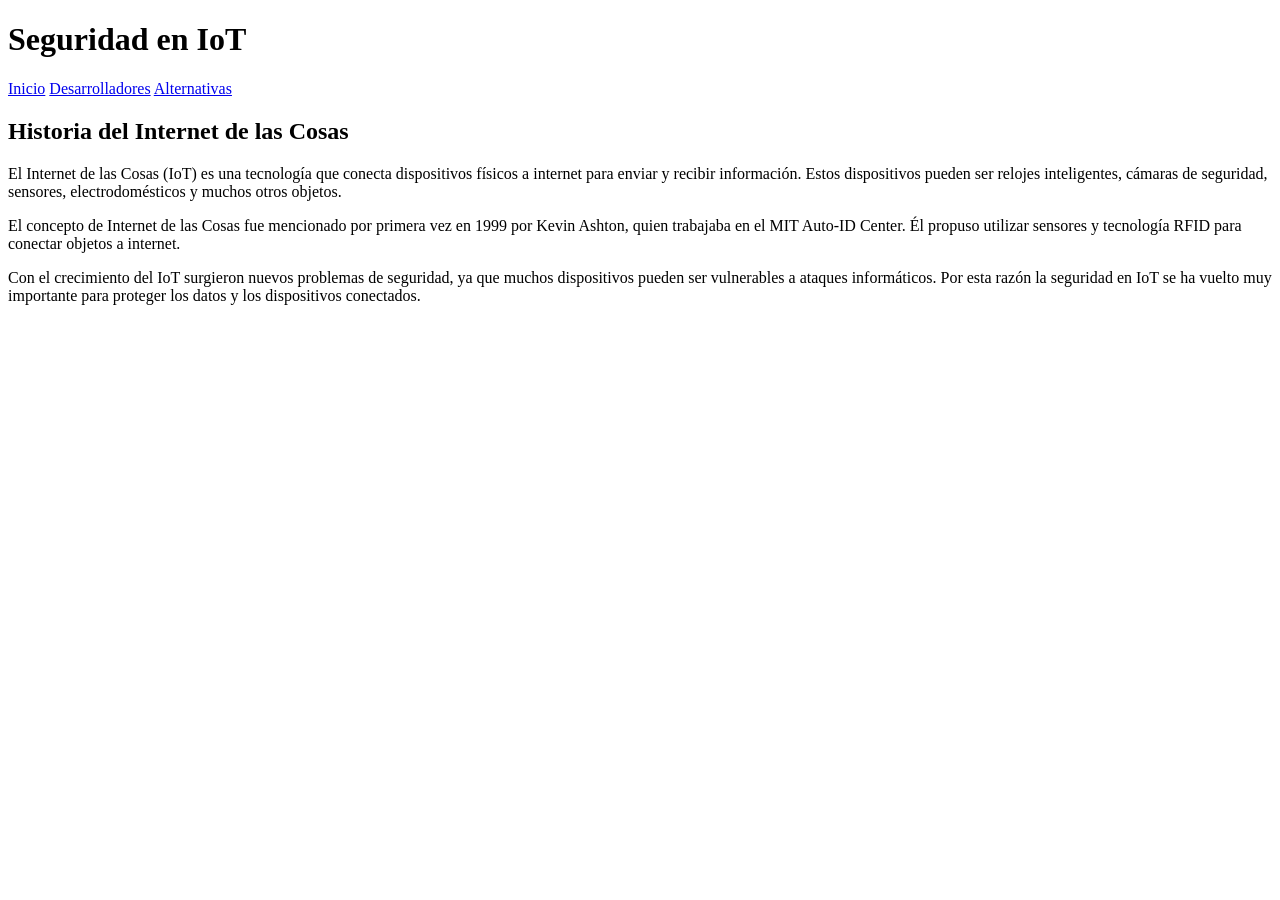
==== index.html @ c5e7608b "primer commit pagina IoT" ====
<!DOCTYPE html>
<html lang="en">
<head>
    <meta charset="UTF-8">
    <meta name="viewport" content="width=device-width, initial-scale=1.0">
    <title>Document</title>
</head>
<body>

    <h1>Seguridad en IoT</h1>

<nav>
<a href="index.html">Inicio</a>
<a href="desarrolladores.html">Desarrolladores</a>
<a href="alternativas.html">Alternativas</a>
</nav>

<h2>Historia del Internet de las Cosas</h2>

<p>
El Internet de las Cosas (IoT) es una tecnología que conecta dispositivos físicos a internet
para enviar y recibir información. Estos dispositivos pueden ser relojes inteligentes,
cámaras de seguridad, sensores, electrodomésticos y muchos otros objetos.
</p>

<p>
El concepto de Internet de las Cosas fue mencionado por primera vez en 1999 por Kevin Ashton,
quien trabajaba en el MIT Auto-ID Center. Él propuso utilizar sensores y tecnología RFID
para conectar objetos a internet.
</p>

<p>
Con el crecimiento del IoT surgieron nuevos problemas de seguridad, ya que muchos dispositivos
pueden ser vulnerables a ataques informáticos. Por esta razón la seguridad en IoT se ha vuelto
muy importante para proteger los datos y los dispositivos conectados.
</p>
    
</body>
</html>
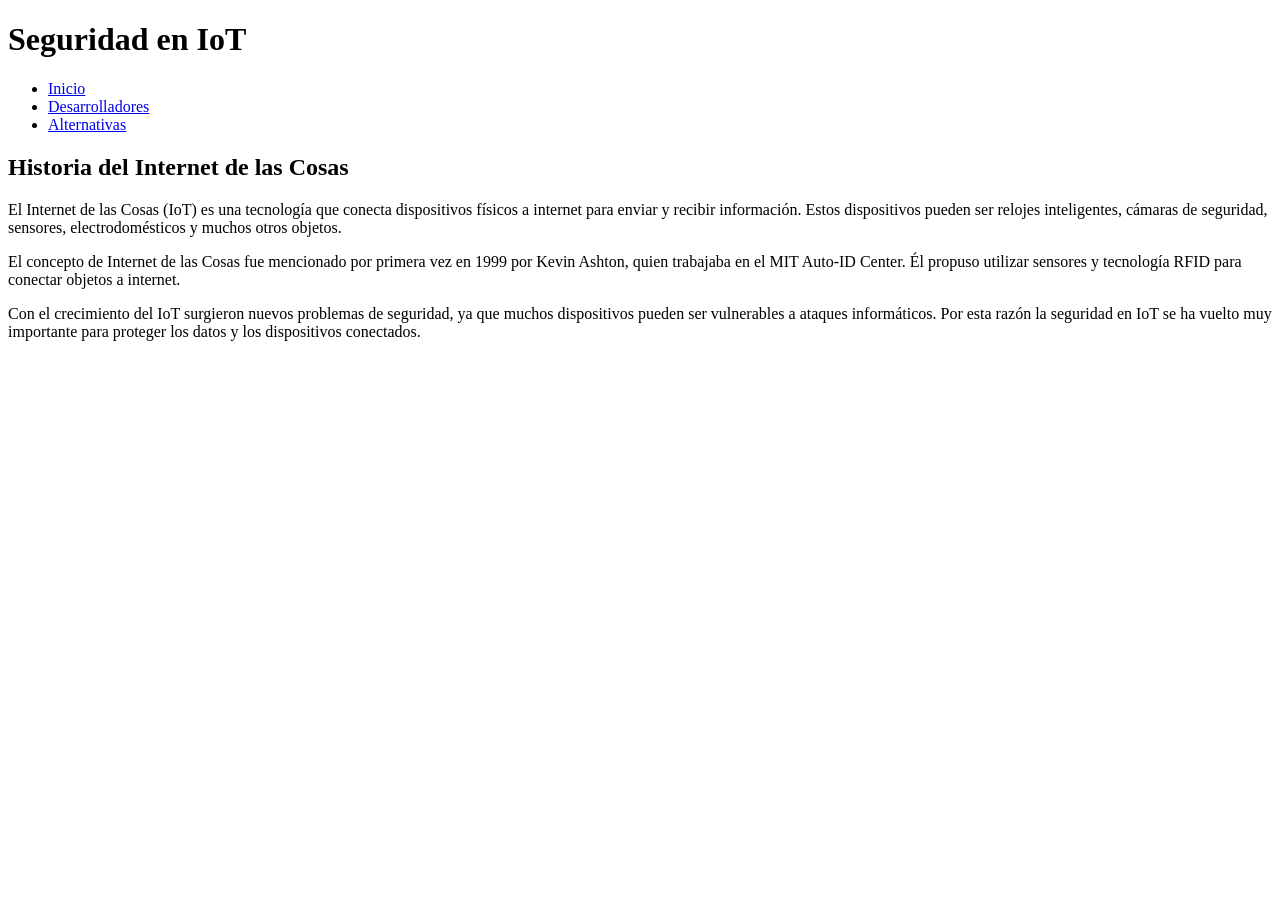
==== commit 90c84a1c: "cambio1" ====
--- a/index.html
+++ b/index.html
@@ -10,27 +10,26 @@
     <h1>Seguridad en IoT</h1>
 
 <nav>
-<a href="index.html">Inicio</a>
-<a href="desarrolladores.html">Desarrolladores</a>
-<a href="alternativas.html">Alternativas</a>
+  <ul>
+        <li><a href="index.html">Inicio</a></li>
+        <li><a href="desarrolladores.html">Desarrolladores</a></li>
+        <li><a href="alternativas.html">Alternativas</a></li>
+    </ul>
 </nav>
 
 <h2>Historia del Internet de las Cosas</h2>
 
-<p>
-El Internet de las Cosas (IoT) es una tecnología que conecta dispositivos físicos a internet
+<p> El Internet de las Cosas (IoT) es una tecnología que conecta dispositivos físicos a internet
 para enviar y recibir información. Estos dispositivos pueden ser relojes inteligentes,
 cámaras de seguridad, sensores, electrodomésticos y muchos otros objetos.
 </p>
 
-<p>
-El concepto de Internet de las Cosas fue mencionado por primera vez en 1999 por Kevin Ashton,
+<p> El concepto de Internet de las Cosas fue mencionado por primera vez en 1999 por Kevin Ashton,
 quien trabajaba en el MIT Auto-ID Center. Él propuso utilizar sensores y tecnología RFID
 para conectar objetos a internet.
 </p>
 
-<p>
-Con el crecimiento del IoT surgieron nuevos problemas de seguridad, ya que muchos dispositivos
+<p> Con el crecimiento del IoT surgieron nuevos problemas de seguridad, ya que muchos dispositivos
 pueden ser vulnerables a ataques informáticos. Por esta razón la seguridad en IoT se ha vuelto
 muy importante para proteger los datos y los dispositivos conectados.
 </p>
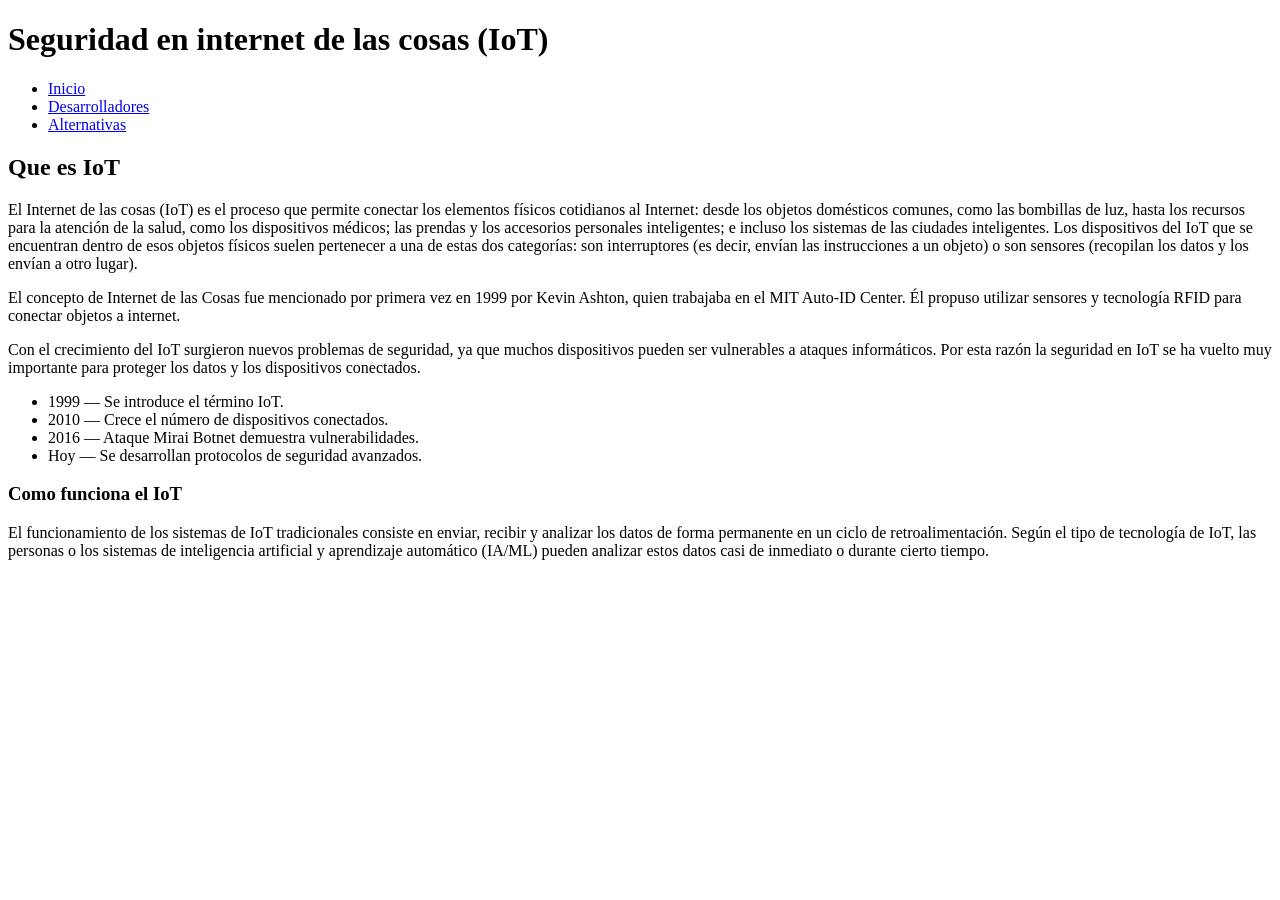
==== commit bba30e83: "cambio2" ====
--- a/index.html
+++ b/index.html
@@ -1,38 +1,66 @@
 <!DOCTYPE html>
 <html lang="en">
+
 <head>
     <meta charset="UTF-8">
     <meta name="viewport" content="width=device-width, initial-scale=1.0">
     <title>Document</title>
 </head>
+
 <body>
 
-    <h1>Seguridad en IoT</h1>
+    <h1>Seguridad en internet de las cosas (IoT)</h1>
 
-<nav>
-  <ul>
-        <li><a href="index.html">Inicio</a></li>
-        <li><a href="desarrolladores.html">Desarrolladores</a></li>
-        <li><a href="alternativas.html">Alternativas</a></li>
+    <nav>
+        <ul>
+            <li><a href="index.html">Inicio</a></li>
+            <li><a href="desarrolladores.html">Desarrolladores</a></li>
+            <li><a href="alternativas.html">Alternativas</a></li>
+        </ul>
+    </nav>
+
+    <h2>Que es IoT</h2>
+
+    <p> El Internet de las cosas (IoT) es el proceso que permite conectar los elementos físicos cotidianos al Internet:
+        desde los objetos domésticos comunes,
+        como las bombillas de luz, hasta los recursos para la atención de la salud, como los dispositivos médicos; las
+        prendas y los accesorios personales inteligentes;
+        e incluso los sistemas de las ciudades inteligentes.
+
+        Los dispositivos del IoT que se encuentran dentro de esos objetos físicos suelen pertenecer a una de estas dos
+        categorías:
+        son interruptores (es decir, envían las instrucciones a un objeto) o son sensores (recopilan los datos y los
+        envían a otro lugar).
+    </p>
+
+    <p> El concepto de Internet de las Cosas fue mencionado por primera vez en 1999 por Kevin Ashton,
+        quien trabajaba en el MIT Auto-ID Center. Él propuso utilizar sensores y tecnología RFID
+        para conectar objetos a internet.
+    </p>
+
+    <p> Con el crecimiento del IoT surgieron nuevos problemas de seguridad, ya que muchos dispositivos
+        pueden ser vulnerables a ataques informáticos. Por esta razón la seguridad en IoT se ha vuelto
+        muy importante para proteger los datos y los dispositivos conectados.
+    </p>
+
+
+    <ul>
+        <li>1999 — Se introduce el término IoT.</li>
+        <li>2010 — Crece el número de dispositivos conectados.</li>
+        <li>2016 — Ataque Mirai Botnet demuestra vulnerabilidades.</li>
+        <li>Hoy — Se desarrollan protocolos de seguridad avanzados.</li>
     </ul>
-</nav>
 
-<h2>Historia del Internet de las Cosas</h2>
+    <h3>Como funciona el IoT</h3>
 
-<p> El Internet de las Cosas (IoT) es una tecnología que conecta dispositivos físicos a internet
-para enviar y recibir información. Estos dispositivos pueden ser relojes inteligentes,
-cámaras de seguridad, sensores, electrodomésticos y muchos otros objetos.
-</p>
+    <p>El funcionamiento de los sistemas de IoT tradicionales consiste en enviar, recibir y analizar los datos de forma
+        permanente en un ciclo de retroalimentación.
+        Según el tipo de tecnología de IoT, las personas o los sistemas de inteligencia artificial y aprendizaje
+        automático (IA/ML)
+        pueden analizar estos datos casi de inmediato o durante cierto tiempo.
+    </p>
 
-<p> El concepto de Internet de las Cosas fue mencionado por primera vez en 1999 por Kevin Ashton,
-quien trabajaba en el MIT Auto-ID Center. Él propuso utilizar sensores y tecnología RFID
-para conectar objetos a internet.
-</p>
 
-<p> Con el crecimiento del IoT surgieron nuevos problemas de seguridad, ya que muchos dispositivos
-pueden ser vulnerables a ataques informáticos. Por esta razón la seguridad en IoT se ha vuelto
-muy importante para proteger los datos y los dispositivos conectados.
-</p>
-    
 </body>
+
 </html>
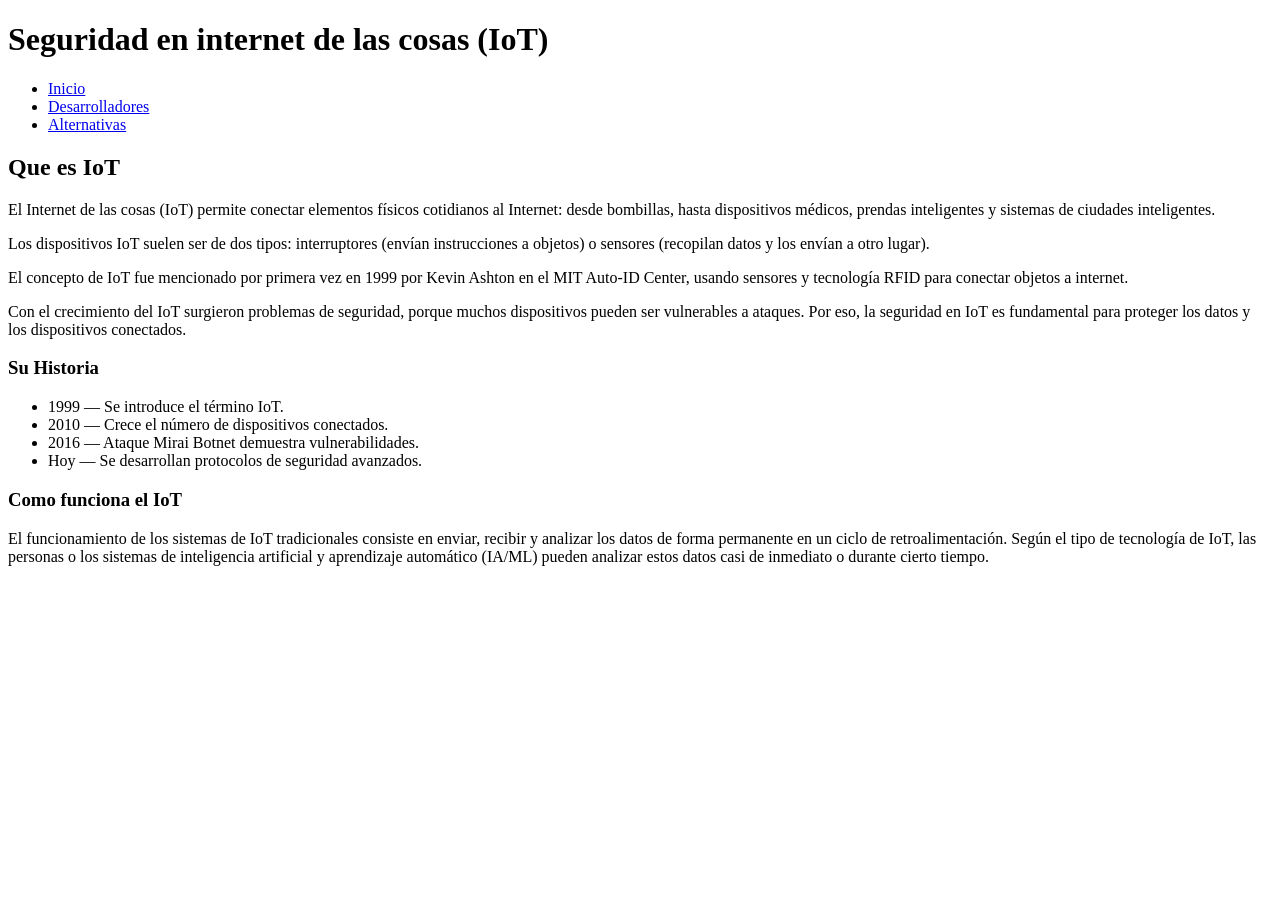
==== commit 6fee0487: "cambio numero3" ====
--- a/index.html
+++ b/index.html
@@ -21,28 +21,21 @@
 
     <h2>Que es IoT</h2>
 
-    <p> El Internet de las cosas (IoT) es el proceso que permite conectar los elementos físicos cotidianos al Internet:
-        desde los objetos domésticos comunes,
-        como las bombillas de luz, hasta los recursos para la atención de la salud, como los dispositivos médicos; las
-        prendas y los accesorios personales inteligentes;
-        e incluso los sistemas de las ciudades inteligentes.
+    <p>El Internet de las cosas (IoT) permite conectar elementos físicos cotidianos al Internet: desde bombillas,
+        hasta dispositivos médicos, prendas inteligentes y sistemas de ciudades inteligentes.</p>
 
-        Los dispositivos del IoT que se encuentran dentro de esos objetos físicos suelen pertenecer a una de estas dos
-        categorías:
-        son interruptores (es decir, envían las instrucciones a un objeto) o son sensores (recopilan los datos y los
-        envían a otro lugar).
-    </p>
+    <p>Los dispositivos IoT suelen ser de dos tipos: interruptores (envían instrucciones a objetos) o sensores
+        (recopilan datos y los envían a otro lugar).</p>
 
-    <p> El concepto de Internet de las Cosas fue mencionado por primera vez en 1999 por Kevin Ashton,
-        quien trabajaba en el MIT Auto-ID Center. Él propuso utilizar sensores y tecnología RFID
-        para conectar objetos a internet.
-    </p>
+    <p>El concepto de IoT fue mencionado por primera vez en 1999 por Kevin Ashton en el MIT Auto-ID Center,
+        usando sensores y tecnología RFID para conectar objetos a internet.</p>
 
-    <p> Con el crecimiento del IoT surgieron nuevos problemas de seguridad, ya que muchos dispositivos
-        pueden ser vulnerables a ataques informáticos. Por esta razón la seguridad en IoT se ha vuelto
-        muy importante para proteger los datos y los dispositivos conectados.
-    </p>
+    <p>Con el crecimiento del IoT surgieron problemas de seguridad, porque muchos dispositivos pueden ser
+        vulnerables a ataques. Por eso, la seguridad en IoT es fundamental para proteger los datos y los
+        dispositivos conectados.</p>
 
+
+    <h3>Su Historia</h3>
 
     <ul>
         <li>1999 — Se introduce el término IoT.</li>
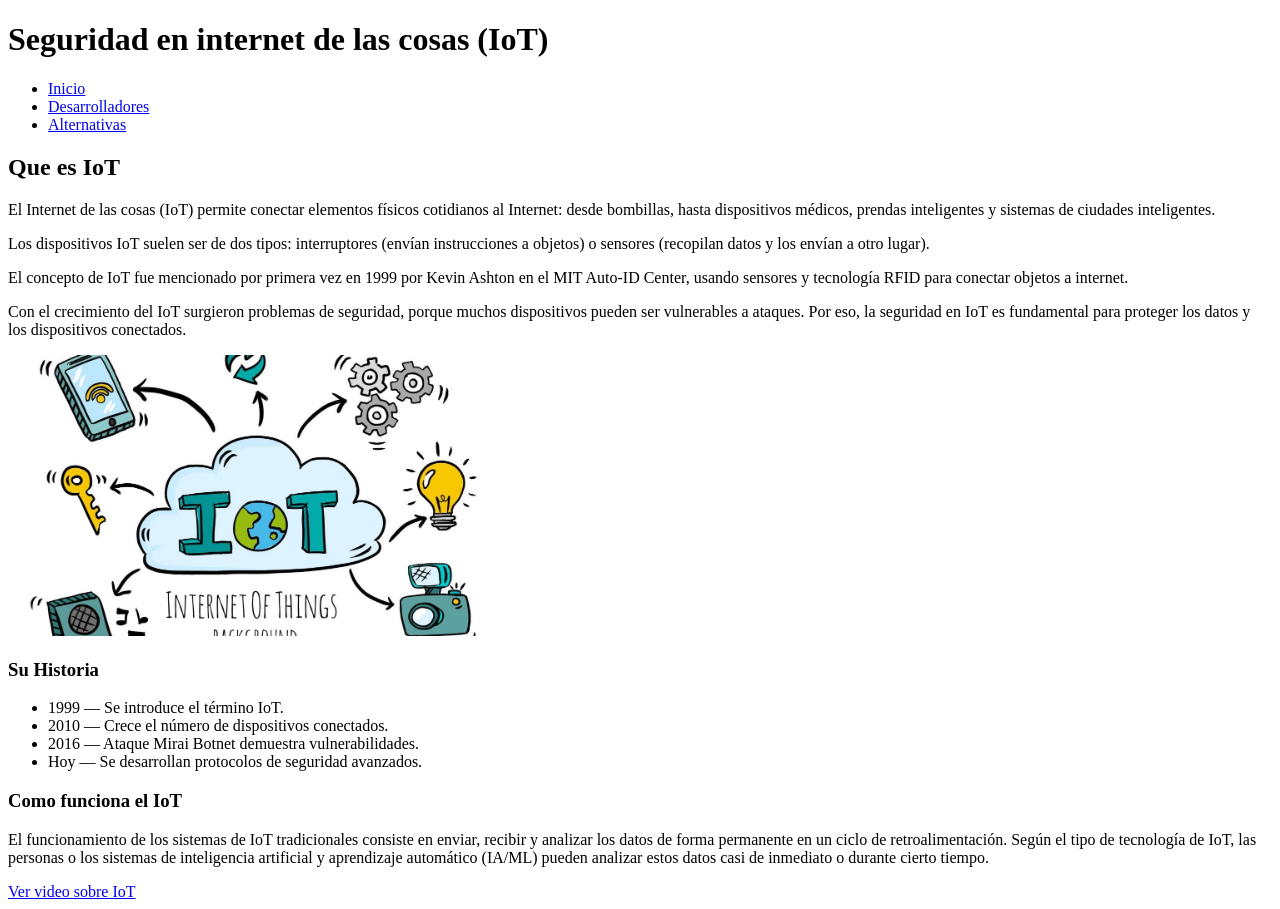
==== commit 88fa2214: "desarrolladores cambio1" ====
--- a/index.html
+++ b/index.html
@@ -34,6 +34,9 @@
         vulnerables a ataques. Por eso, la seguridad en IoT es fundamental para proteger los datos y los
         dispositivos conectados.</p>
 
+    <img src="imagenes/Que.jpg" width="500">
+
+
 
     <h3>Su Historia</h3>
 
@@ -52,7 +55,9 @@
         automático (IA/ML)
         pueden analizar estos datos casi de inmediato o durante cierto tiempo.
     </p>
-
+    <a href="https://www.youtube.com/watch?v=c_7c0jbQTKE" target="_blank">
+        Ver video sobre IoT
+    </a>
 
 </body>
 
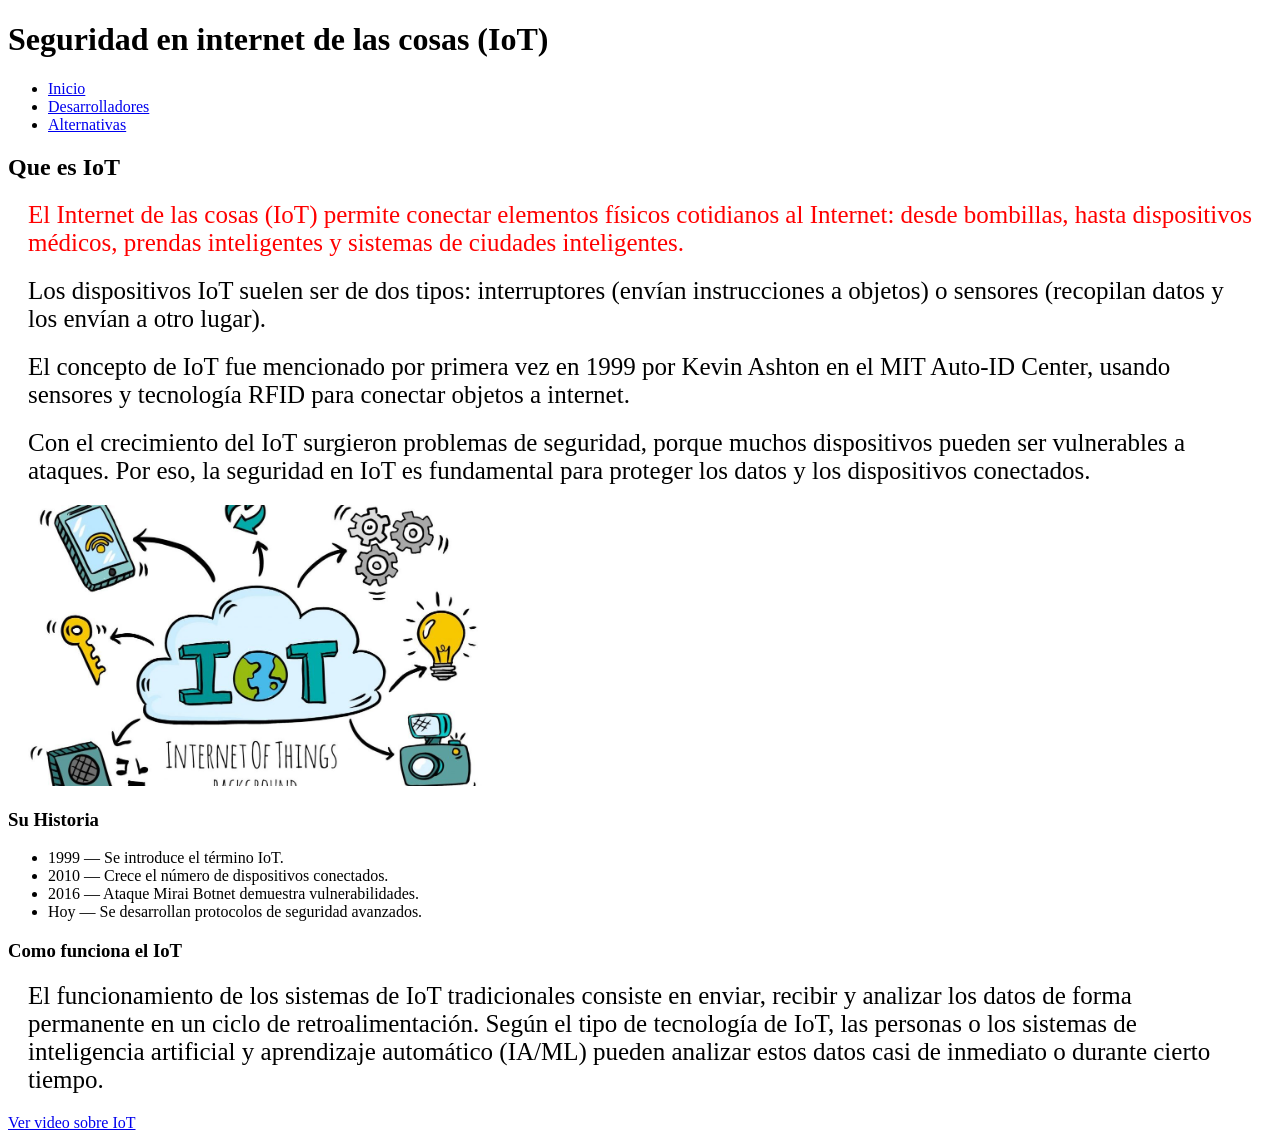
==== commit 83b4b770: "arrelo4" ====
--- a/index.html
+++ b/index.html
@@ -5,6 +5,7 @@
     <meta charset="UTF-8">
     <meta name="viewport" content="width=device-width, initial-scale=1.0">
     <title>Document</title>
+    <link rel="stylesheet" href="style.css">
 </head>
 
 <body>
--- a/style.css
+++ b/style.css
@@ -0,0 +1,10 @@
+p {
+    color: black;
+    font-size: 25px;
+    margin: 20px;
+}
+
+h2 + p {
+    color: red;
+}
+
